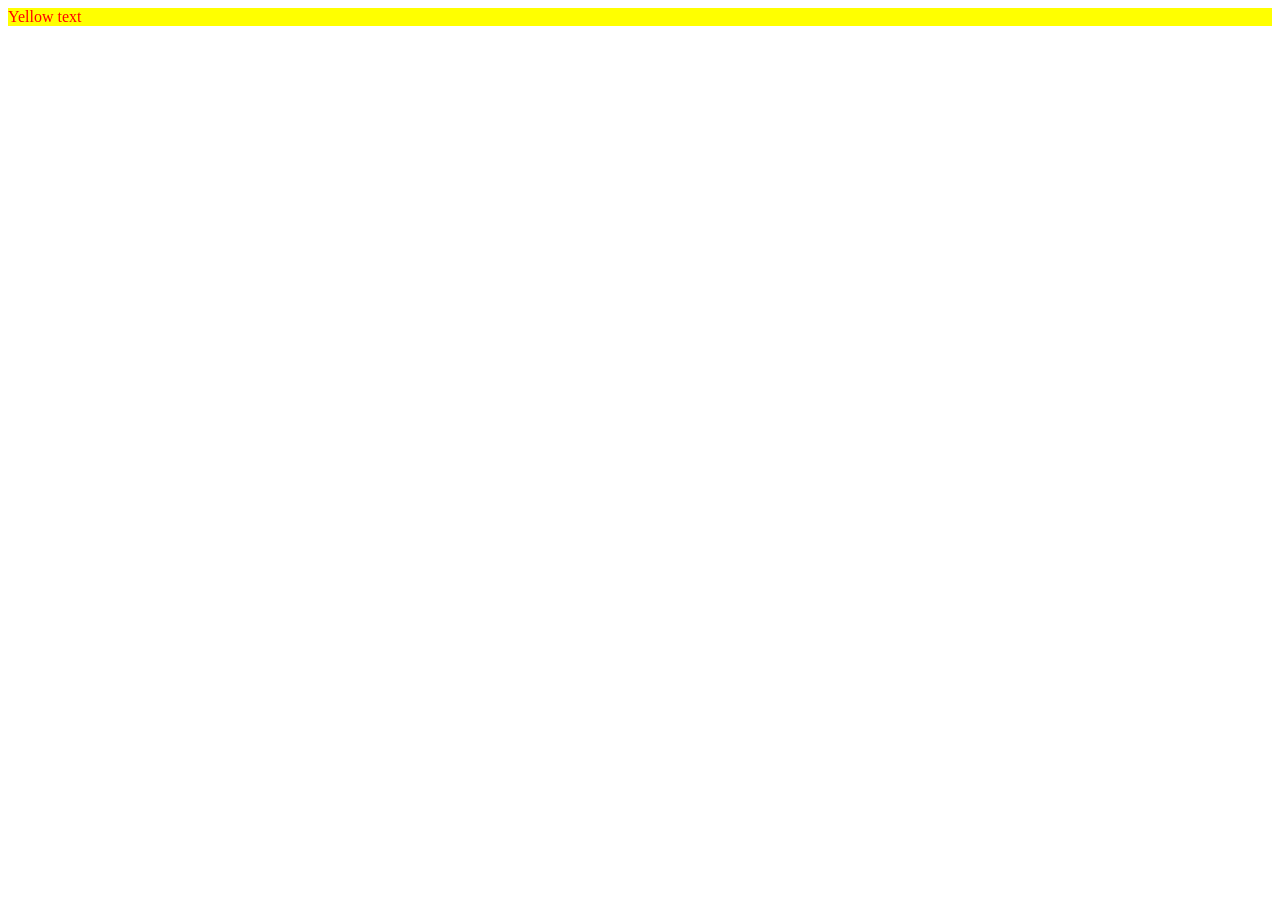
==== practice/index.html @ 36737304 "Added a practice dir and coded some index and style" ====
<!DOCTYPE html>
<html lang="en">
<head>
    <meta charset="UTF-8">
    <meta name="viewport" content="width=device-width, initial-scale=1.0">
    <link rel="stylesheet" href="style.css">
    <title>Practice with Asaixc</title>
</head>
<body>
    <div class="main">
        <div class="list" id="subsection">Yellow text</div>
    </div>
</body>
</html>
---- practice/style.css ----
#subsection {
    color: blue;
}

.main #subsection {
    color: red;
    background-color: yellow;

}
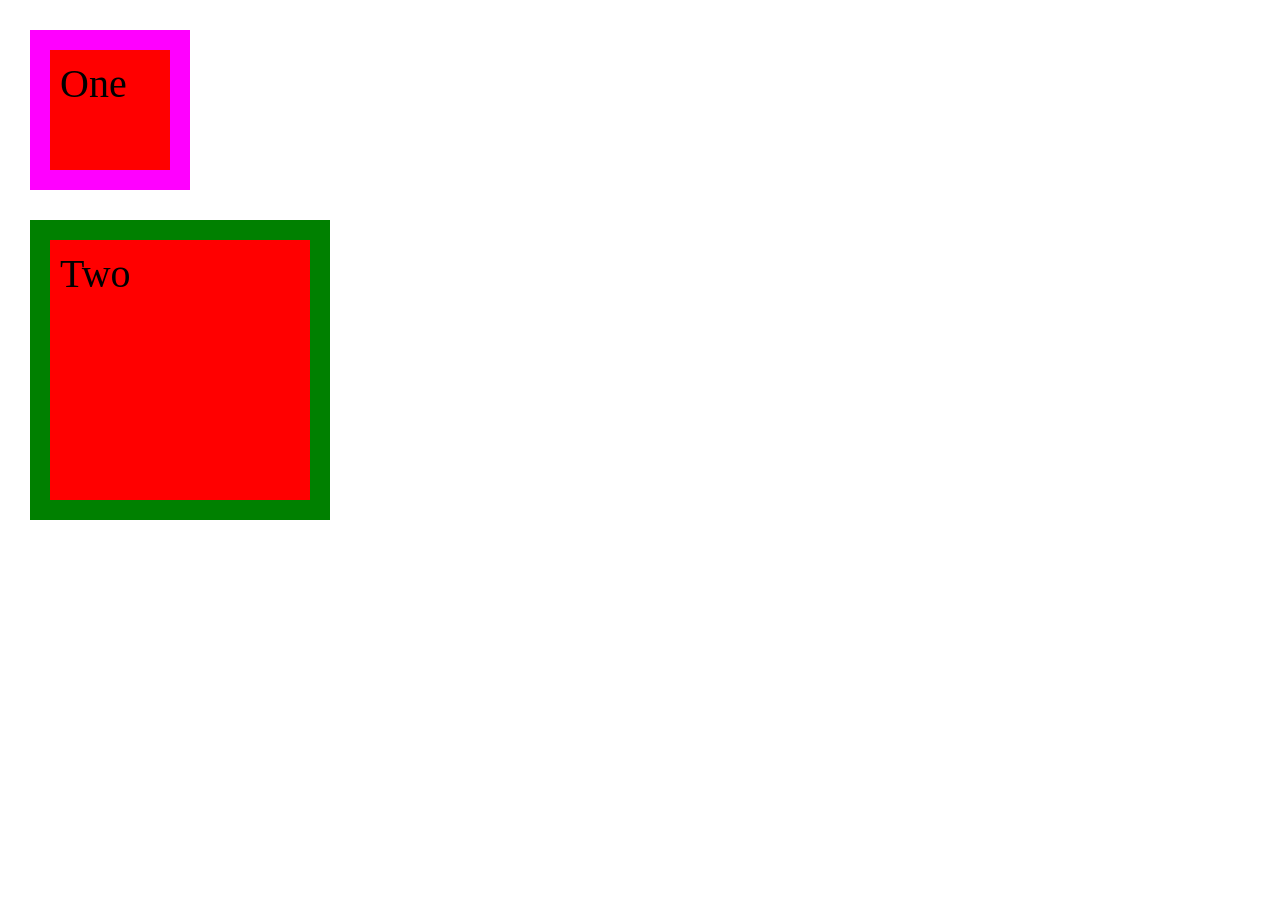
==== commit fd43ec74: "added index.html and style.css" ====
--- a/practice/index.html
+++ b/practice/index.html
@@ -3,12 +3,11 @@
 <head>
     <meta charset="UTF-8">
     <meta name="viewport" content="width=device-width, initial-scale=1.0">
-    <link rel="stylesheet" href="style.css">
-    <title>Practice with Asaixc</title>
+    <link rel="stylesheet" href="../practice/style.css">
+    <title>Practice</title>
 </head>
 <body>
-    <div class="main">
-        <div class="list" id="subsection">Yellow text</div>
-    </div>
+    <p class="box-one">One</p>
+    <p class="box-two">Two</p>
 </body>
 </html>
--- a/practice/style.css
+++ b/practice/style.css
@@ -1,9 +1,25 @@
-#subsection {
-    color: blue;
+* {
+    padding: 0;
+    margin: 0;
+    font-size: 40px;
 }
 
-.main #subsection {
-    color: red;
-    background-color: yellow;
+.box-one {
+    background-color: red;
+    padding: 10px;
+    border: 20px solid magenta;
+    height: 100px;
+    width: 100px;
+    margin: 30px;
+}
 
+.box-two {
+    background-color: blue;
+    background-color: red;
+    padding: 10px;
+    height: 300px;
+    width: 300px;
+    border: 20px solid green;
+    margin: 30px;   
+    box-sizing: border-box;
 }
